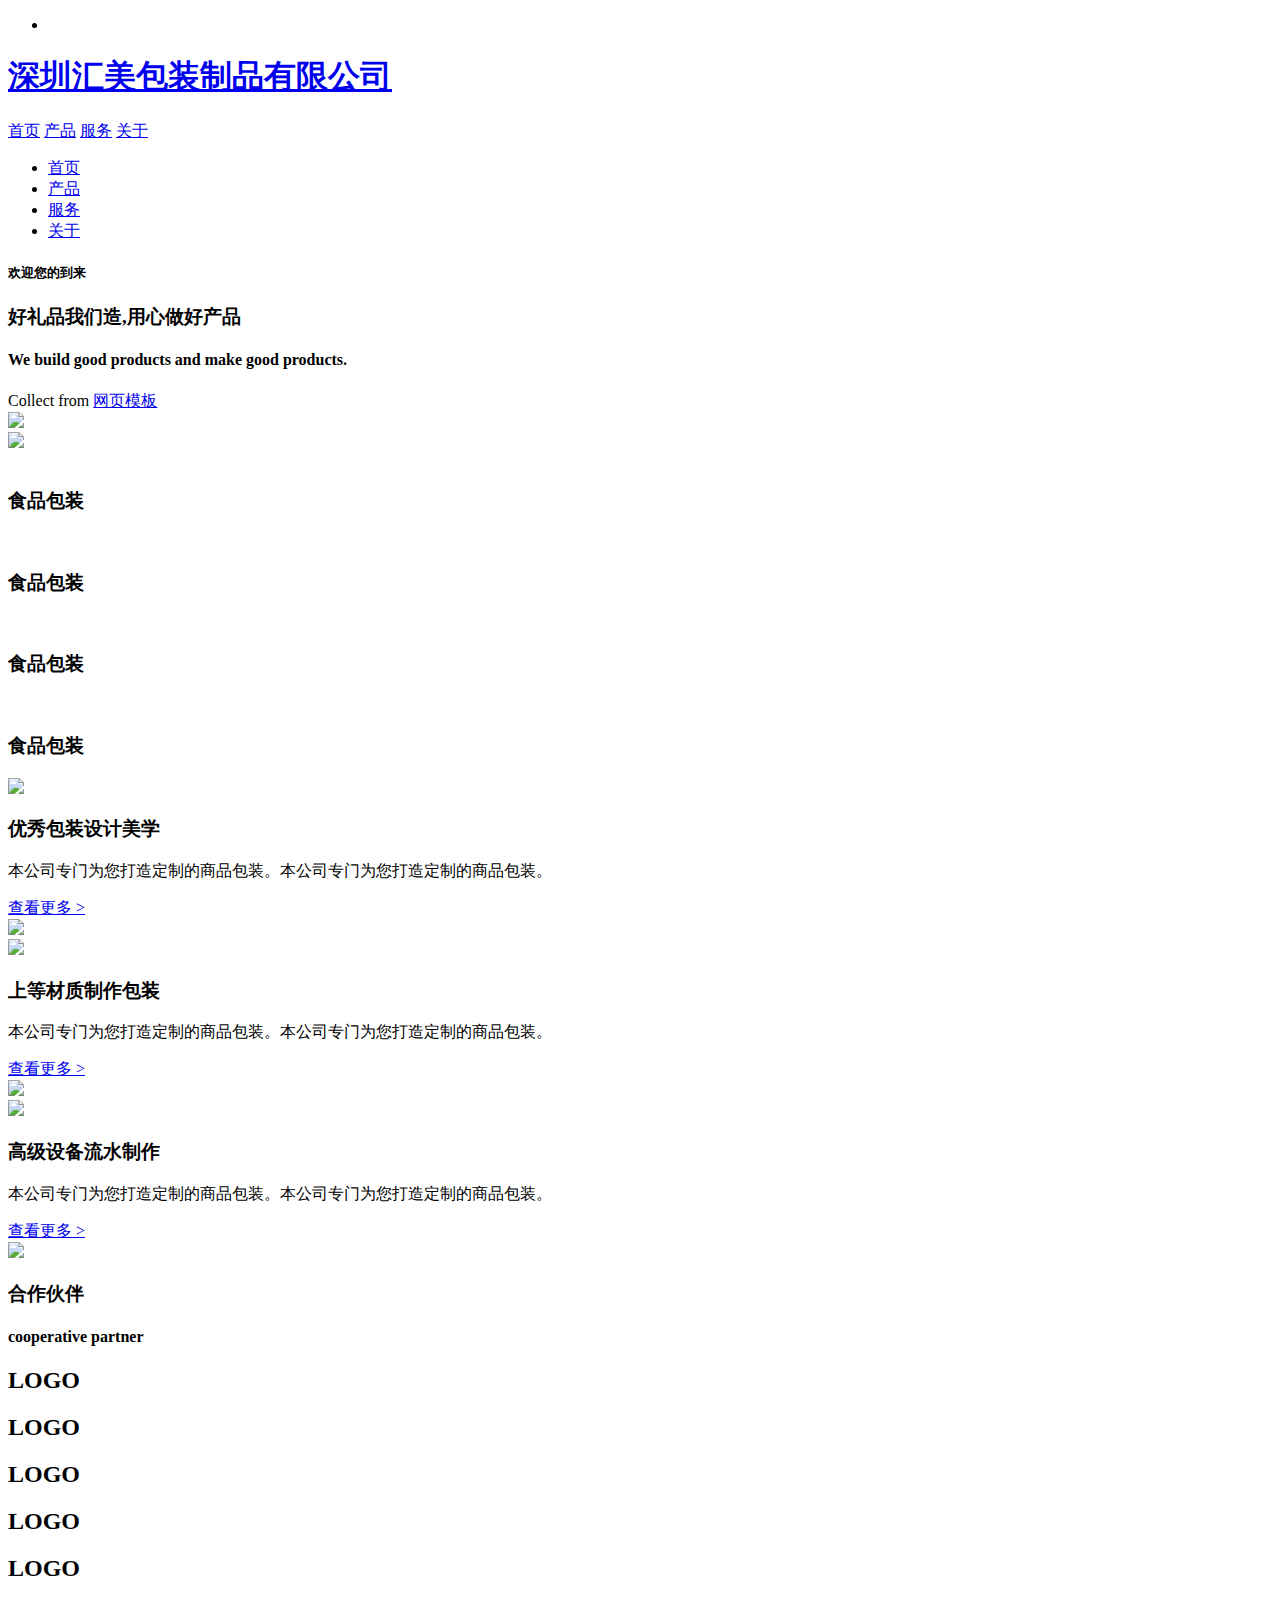
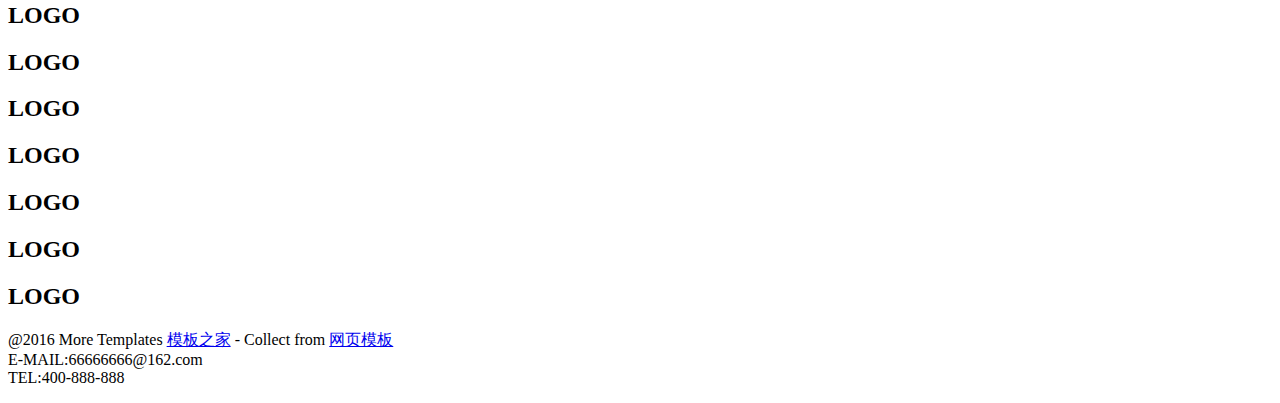
==== index.html @ 4b2f5e30 "modify page" ====
<!DOCTYPE html>
<html lang="en">
<head>
  <meta charset="UTF-8">
  <title>Document</title>
  <meta name="viewport" content="width=device-width, initial-scale=1.0, minimum-scale=1.0, maximum-scale=1.0, user-scalable=0">
  <meta http-equiv="X-UA-Compatible" content="IE=Edge,chrome=1">
  <script type="text/javascript" src="./res/layui/layui.js"></script>
  <link rel="stylesheet" type="text/css" href="./res/layui/css/layui.css">
  <link rel="stylesheet" type="text/css" href="./res/static/css/main.css">

  <!--加载meta IE兼容文件-->
<!--[if lt IE 9]>
<script src="https://oss.maxcdn.com/libs/html5shiv/3.7.0/html5shiv.js"></script>
<script src="https://oss.maxcdn.com/libs/respond.js/1.3.0/respond.min.js"></script>
<![endif]-->
</head>
<body>
  
  <!-- header -->
  <div class="header_box">
    <div class="header">  
      <ul class="app-header">
        <li class="app-header-menuicon">
           <i class="layui-icon layui-icon-more-vertical"></i>
        </li>
      </ul>
      <h1 class="logo">
        <a href="#">深圳汇美包装制品有限公司</a>
      </h1>
      <div class="nav"  style="visibility: visible">
        <a href="index.html" class="active">首页</a>
        <a href="case.html">产品</a>
        <a href="service.html">服务</a>
        <a href="about.html">关于</a>
      </div> 
      <ul class="layui-nav header-down-nav">
        <li class="layui-nav-item"><a href="index.html" class="active">首页</a></li>
        <li class="layui-nav-item"><a href="case.html">产品</a></li>
        <li class="layui-nav-item"><a href="service.html">服务</a></li>
        <li class="layui-nav-item"><a href="about.html">关于</a></li>
      </ul> 
    </div>
  </div>
  <!-- end-header -->


  <!-- content -->
    <div class="content">
      <div class="title">
        <h5>欢迎您的到来</h5>
        <h3>好礼品我们造,用心做好产品</h3>
        <h4>We build good products and make good products.</h4>
      </div>
      <div class="tlinks">Collect from <a href="http://www.cssmoban.com/" >网页模板</a></div>
      <div class="layui-carousel imgbox"  id="test1">
        <div carousel-item  class="imgH">
          <div><img style="width: 100%" src="./res/static/images/sy_banner1.jpg"></div>
          <div><img style="width: 100%" src="./res/static/images/sy_banner1.jpg"></div>
        </div>
      </div>
      <div class="prod-show">
        <div class="layui-fluid">
          <div class="row layui-col-space12 layui-clear">
            <div class="layui-col-xs6 layui-col-sm6 layui-col-md3">
              <div class="img-txt">
                <img style="width: 100%;" src="./res/static/images/sy_img1.jpg" alt="">
                <h3>食品包装</h3>
              </div>
            </div>
            <div class="layui-col-xs6 layui-col-sm6 layui-col-md3">
              <div class="img-txt">
                <img style="width: 100%;" src="./res/static/images/sy_img2.jpg" alt="">
                <h3>食品包装</h3>
              </div>
            </div>
            <div class="layui-col-xs6 layui-col-sm6 layui-col-md3">
              <div class="img-txt">
                <img style="width: 100%;" src="./res/static/images/sy_img3.jpg" alt="">
                <h3>食品包装</h3>
              </div>
            </div>
            <div class="layui-col-xs6 layui-col-sm6 layui-col-md3">
              <div class="img-txt">
                <img style="width: 100%;" src="./res/static/images/sy_img4.jpg" alt="">
                <h3>食品包装</h3>
              </div>
            </div>
          </div>
        </div>
      </div>
      <div class="prod-descr">
        <div class="layui-fluid">
          <div class="layui-row">
            <div class="item layui-clear">
              <div class="layui-col-xs12 layui-col-sm6 layui-col-md6">
                <img src="./res/static/images/sy_img5.jpg" class="left-img">
              </div>
              <div class="layui-col-xs12 layui-col-sm6 layui-col-md6">
                <div class="text">
                  <h3>优秀包装设计美学</h3>
                  <p>本公司专门为您打造定制的商品包装。本公司专门为您打造定制的商品包装。</p>
                  <a href="details.html">查看更多 ></a>
                </div>
              </div>
              <div class="layui-col-xs12 layui-col-sm12 layui-col-md8 bot-img-box">
                <div class="bot-img">
                  <img src="./res/static/images/sy_img6.jpg">
                </div>
              </div>
            </div>
          </div>
          <div class="layui-row">
            <div class="item layui-clear">
              <div class="layui-col-xs12 layui-col-sm6 layui-col-md6">
                <img src="./res/static/images/sy_img7.jpg" class="left-img">
              </div>
              <div class="layui-col-xs12 layui-col-sm6 layui-col-md6">
                <div class="text">
                  <h3>上等材质制作包装</h3>
                  <p>本公司专门为您打造定制的商品包装。本公司专门为您打造定制的商品包装。</p>
                  <a href="details.html">查看更多 ></a>
                </div>
              </div>
              <div class="layui-col-xs12 layui-col-sm12 layui-col-md8 bot-img-box">
                <div class="bot-img">
                  <img src="./res/static/images/sy_img8.jpg">
                </div>
              </div>
            </div>
          </div>
          <div class="layui-row">
            <div class="item layui-clear">
              <div class="layui-col-xs12 layui-col-sm6 layui-col-md6">
                <img src="./res/static/images/sy_img9.jpg" class="left-img">
              </div>
              <div class="layui-col-xs12 layui-col-sm6 layui-col-md6">
                <div class="text">
                  <h3>高级设备流水制作</h3>
                  <p>本公司专门为您打造定制的商品包装。本公司专门为您打造定制的商品包装。</p>
                  <a href="details.html">查看更多 ></a>
                </div>
              </div>
              <div class="layui-col-xs12 layui-col-sm12 layui-col-md8 bot-img-box">
                <div class="bot-img">
                  <img src="./res/static/images/sy_img610.jpg">
                </div>
              </div>
            </div>
          </div>
        </div>
      </div>
      <div class="Partner">
        <div class="title">
          <h3>合作伙伴</h3>
          <h4>cooperative partner</h4>
        </div>
        <div class="cont-box">
          <div class="layui-fluid">
            <div class="row layui-col-space20">
              <div class="layui-col-xs6 layui-col-sm6 layui-col-md2">
                <h2>LOGO</h2>
              </div>
              <div class="layui-col-xs6 layui-col-sm6 layui-col-md2">
                <h2>LOGO</h2>
              </div>
              <div class="layui-col-xs6 layui-col-sm6 layui-col-md2">
                <h2>LOGO</h2>
              </div>
              <div class="layui-col-xs6 layui-col-sm6 layui-col-md2">
                <h2>LOGO</h2>
              </div>
              <div class="layui-col-xs6 layui-col-sm6 layui-col-md2">
                <h2>LOGO</h2>
              </div>
              <div class="layui-col-xs6 layui-col-sm6 layui-col-md2">
                <h2>LOGO</h2>
              </div>
              <div class="layui-col-xs6 layui-col-sm6 layui-col-md2">
                <h2>LOGO</h2>
              </div>
              <div class="layui-col-xs6 layui-col-sm6 layui-col-md2">
                <h2>LOGO</h2>
              </div>
              <div class="layui-col-xs6 layui-col-sm6 layui-col-md2">
                <h2>LOGO</h2>
              </div>
              <div class="layui-col-xs6 layui-col-sm6 layui-col-md2">
                <h2>LOGO</h2>
              </div>
              <div class="layui-col-xs6 layui-col-sm6 layui-col-md2">
                <h2>LOGO</h2>
              </div>
              <div class="layui-col-xs6 layui-col-sm6 layui-col-md2">
                <h2>LOGO</h2>
              </div>
            </div>
          </div>
        </div>
      </div>
    </div>
  
  <!-- end-content -->

  

  <!-- footer -->
  <div class="footer">
    <div class="line"></div>
    <p class="copyright">
      @2016 More Templates <a href="http://www.cssmoban.com/" target="_blank" title="模板之家">模板之家</a> - Collect from <a href="http://www.cssmoban.com/" title="网页模板" target="_blank">网页模板</a><br />
      E-MAIL:66666666@162.com<br />
      TEL:400-888-888
    </p>
    <div class="icon_box">
      <a href="#"><i class="layui-icon layui-icon-login-wechat weixin-icon"></i></a>
      <a href="#"><i class="layui-icon layui-icon-login-weibo weibo-icon"></i></a>
    </div>
  </div>
  <!-- end-footer -->
  <script>
  layui.use(['carousel','jquery','element'],function(){
    var carousel = layui.carousel,$ = layui.$;
    //建造实例
    carousel.render({
      elem: '#test1'
      ,width: '100%' //设置容器宽度
      ,arrow: 'always'
      ,height:'auto'
      //,anim: 'updown' //切换动画方式
    });
    $('.app-header-menuicon').on('click',function(){
      $('.header-down-nav').toggleClass('down-nav')
    })
    var imgH = $('.imgbox div.layui-this').outerHeight();
    $('.imgH').css('height',imgH+'px')
    window.onresize = function () {
      var imgH = $('.imgbox div.layui-this').outerHeight();
      $('.imgH').css('height',imgH+'px')
    };

  });
  </script>
</body>
</html>
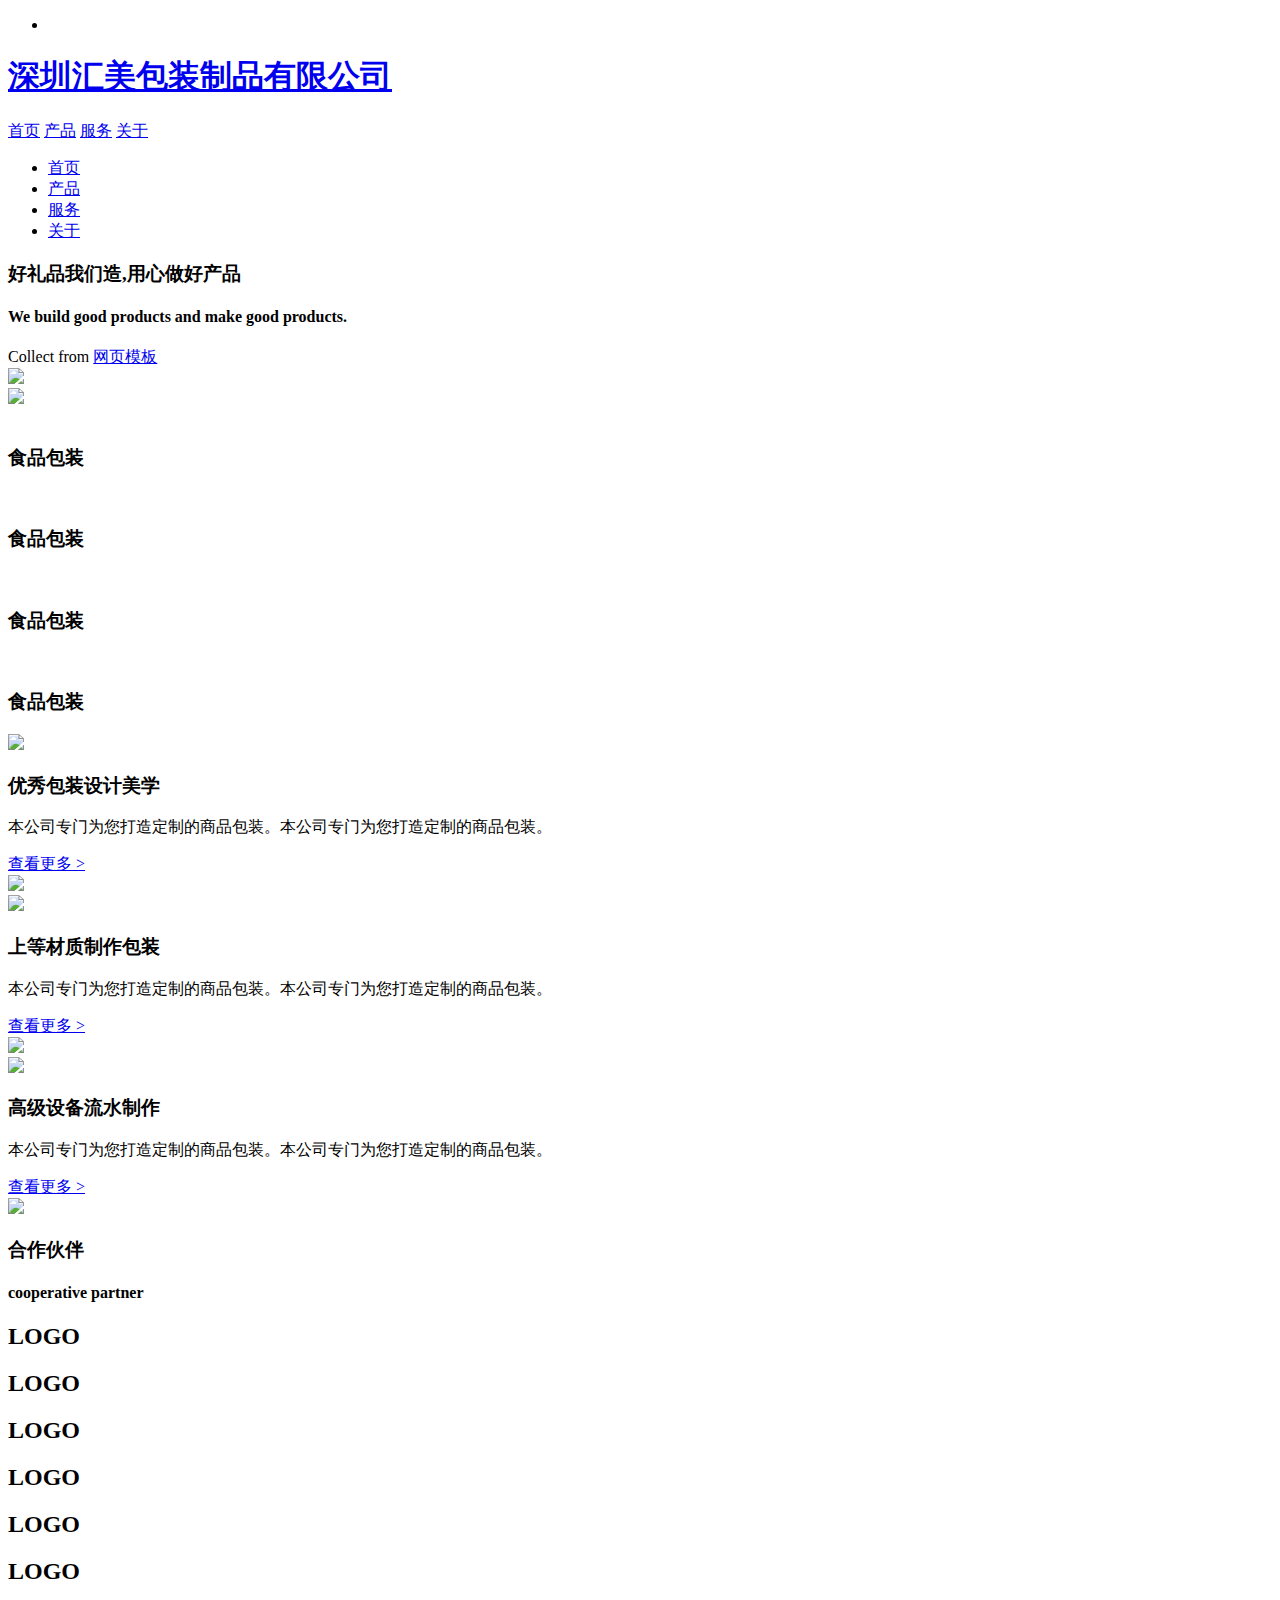
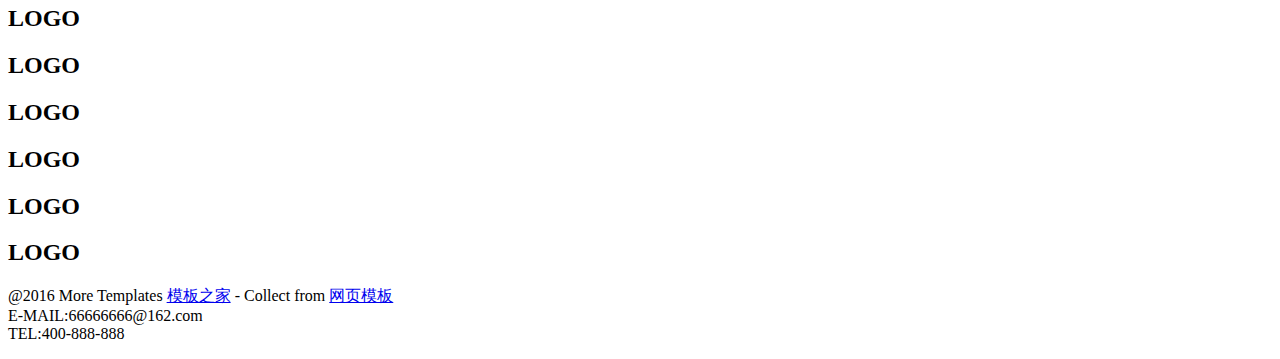
==== commit 50147789: "modified" ====
--- a/index.html
+++ b/index.html
@@ -48,7 +48,7 @@
   <!-- content -->
     <div class="content">
       <div class="title">
-        <h5>欢迎您的到来</h5>
+        <!-- <h5>欢迎您的到来</h5> -->
         <h3>好礼品我们造,用心做好产品</h3>
         <h4>We build good products and make good products.</h4>
       </div>
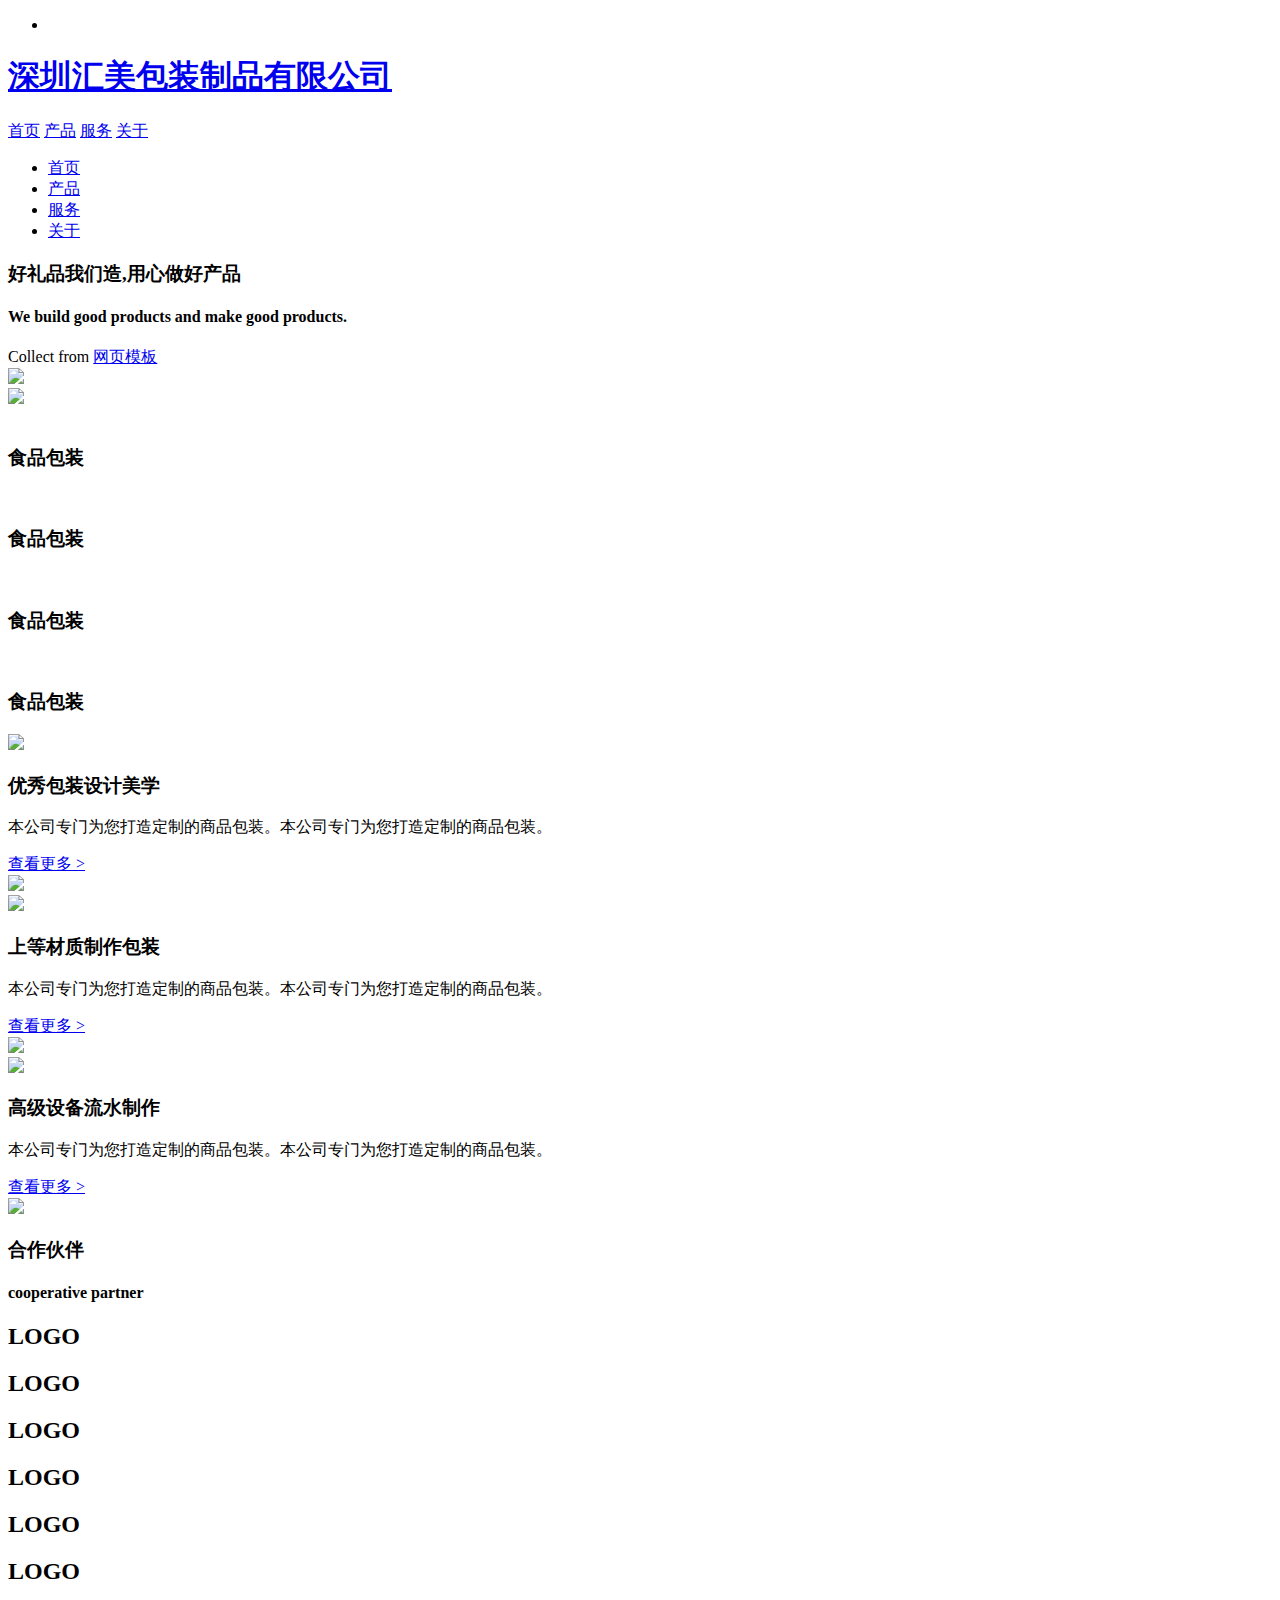
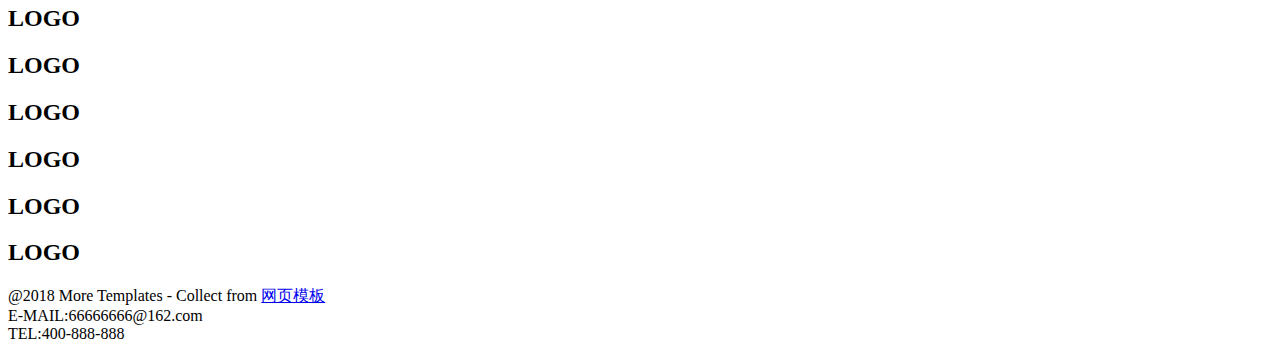
==== commit 5674c554: "modified" ====
--- a/index.html
+++ b/index.html
@@ -208,7 +208,7 @@
   <div class="footer">
     <div class="line"></div>
     <p class="copyright">
-      @2016 More Templates <a href="http://www.cssmoban.com/" target="_blank" title="模板之家">模板之家</a> - Collect from <a href="http://www.cssmoban.com/" title="网页模板" target="_blank">网页模板</a><br />
+      @2018 More Templates <a href="http://huemei.github.io/" target="_blank" title="汇美包装"></a> - Collect from <a href="http://huemei.github.io/" title="汇美包装" target="_blank">网页模板</a><br />
       E-MAIL:66666666@162.com<br />
       TEL:400-888-888
     </p>
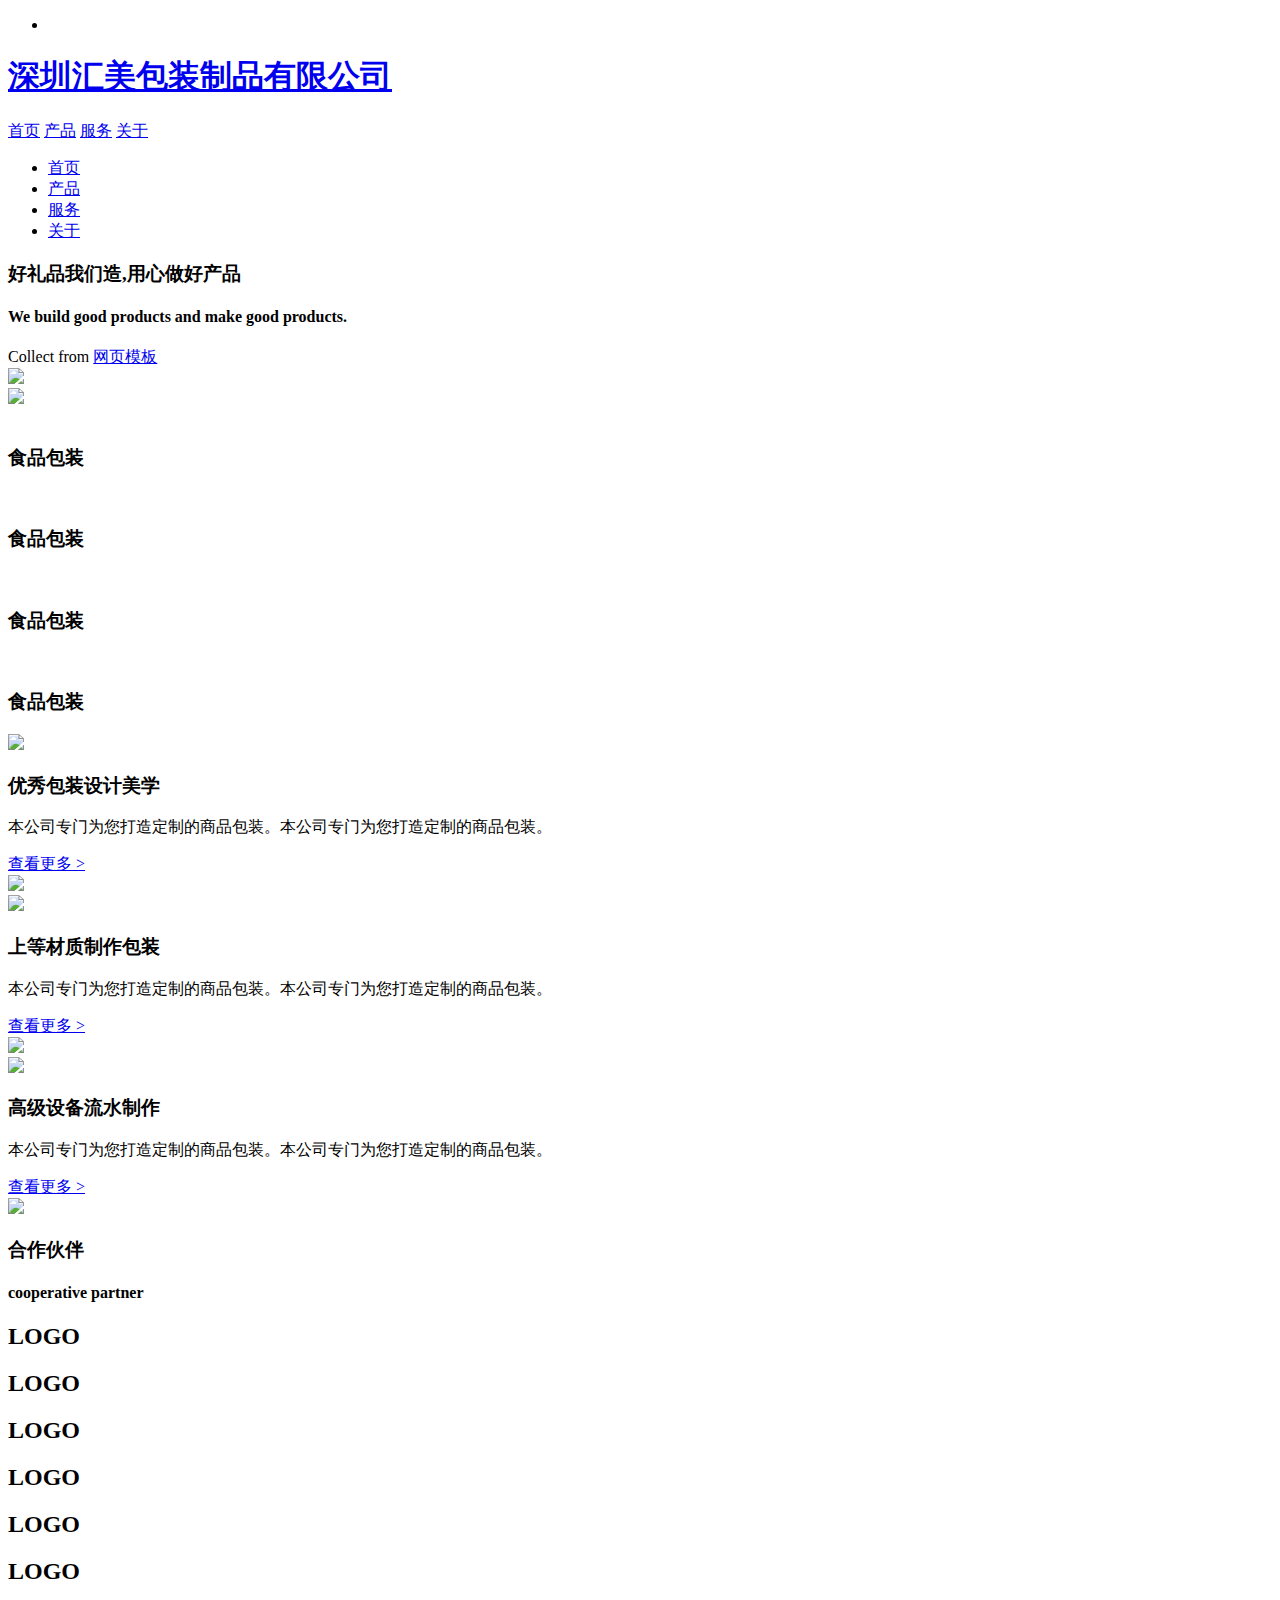
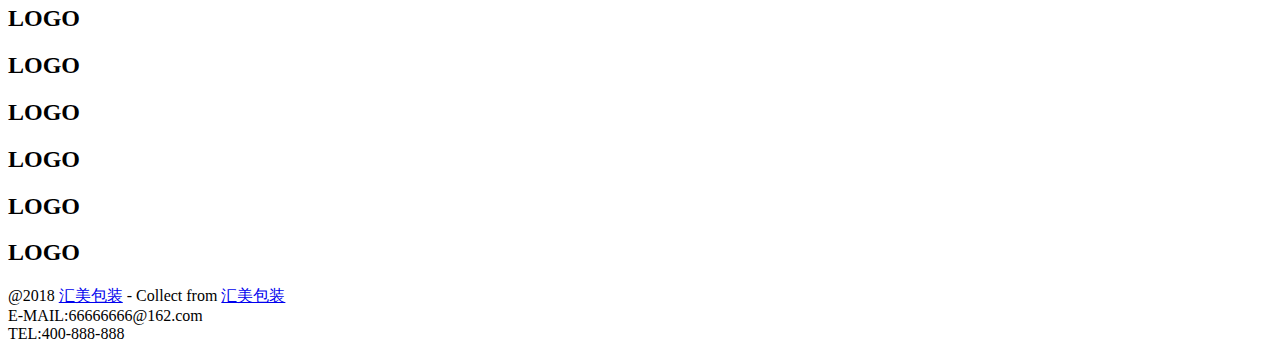
==== commit 843660bb: "modified" ====
--- a/index.html
+++ b/index.html
@@ -208,7 +208,7 @@
   <div class="footer">
     <div class="line"></div>
     <p class="copyright">
-      @2018 More Templates <a href="http://huemei.github.io/" target="_blank" title="汇美包装"></a> - Collect from <a href="http://huemei.github.io/" title="汇美包装" target="_blank">网页模板</a><br />
+      @2018 <a href="http://huemei.github.io/" target="_blank" title="汇美包装">汇美包装</a> - Collect from <a href="http://huemei.github.io/" title="汇美包装" target="_blank">汇美包装</a><br />
       E-MAIL:66666666@162.com<br />
       TEL:400-888-888
     </p>
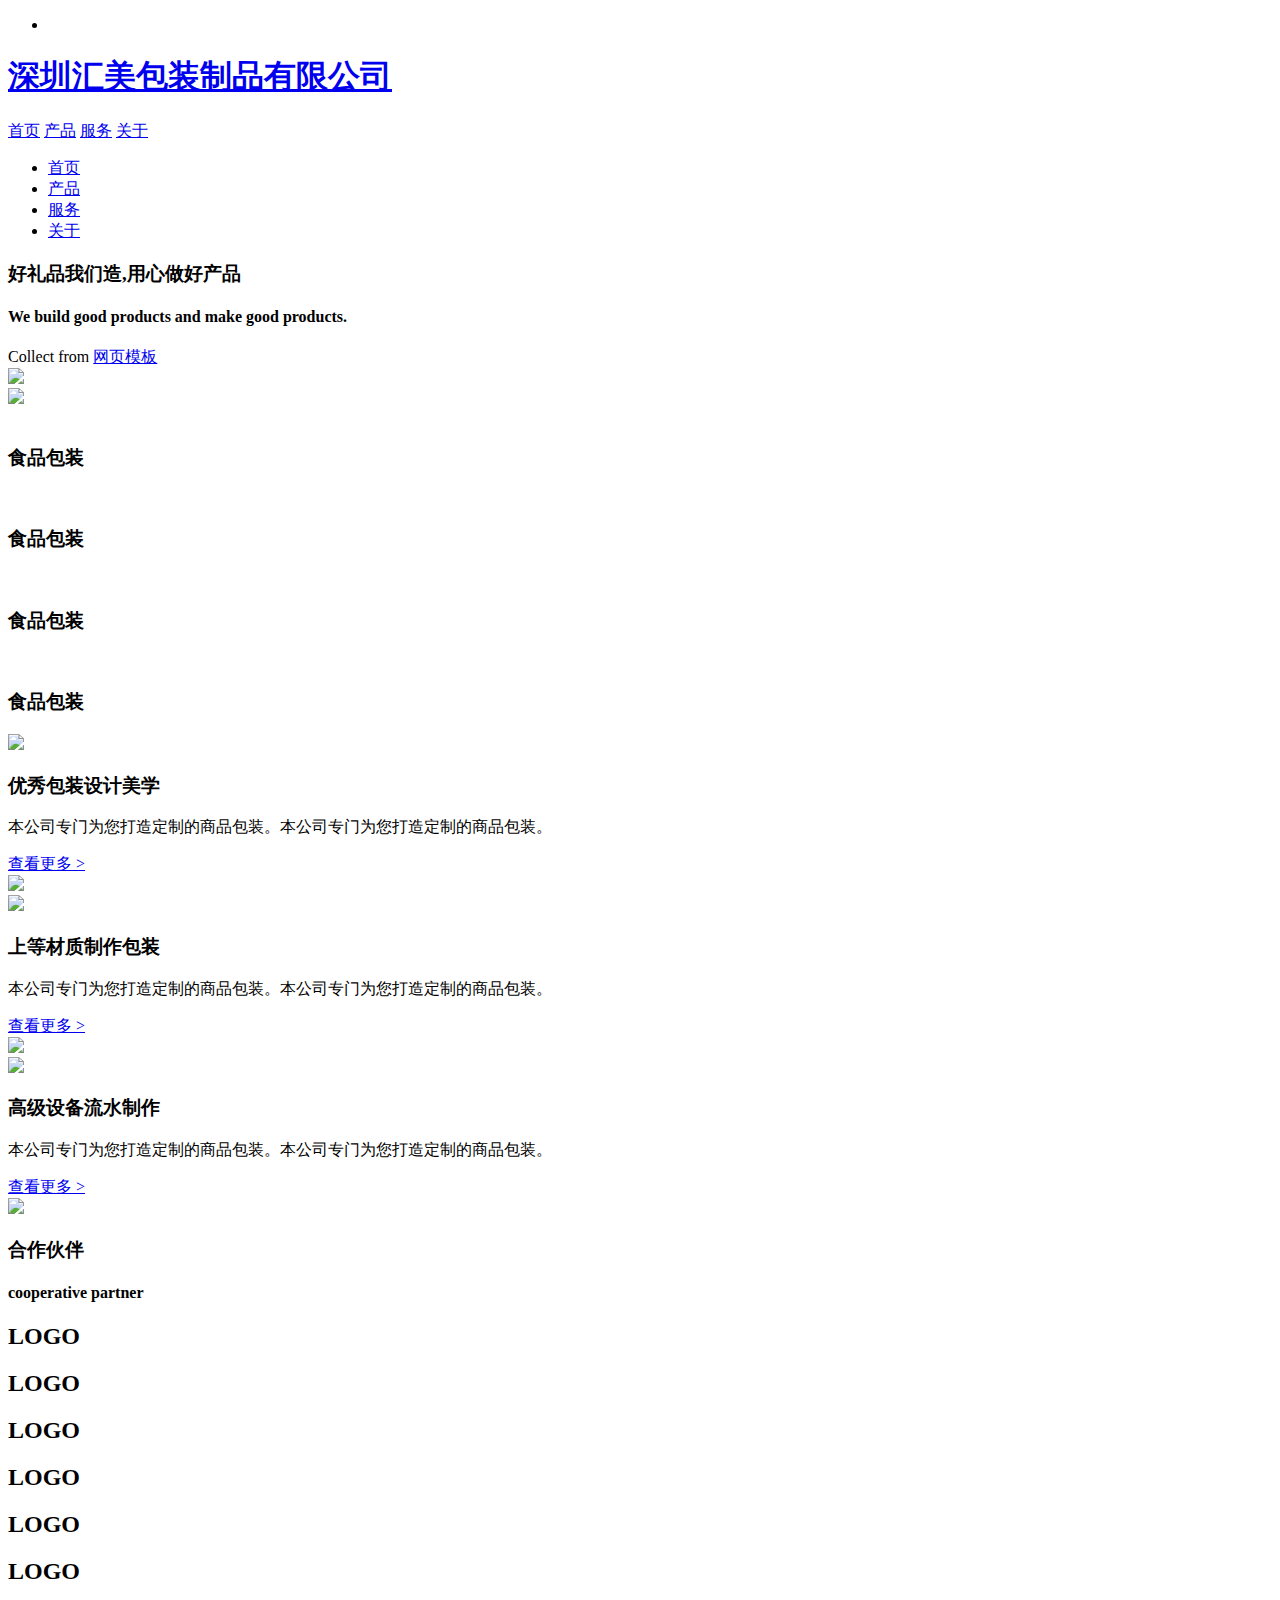
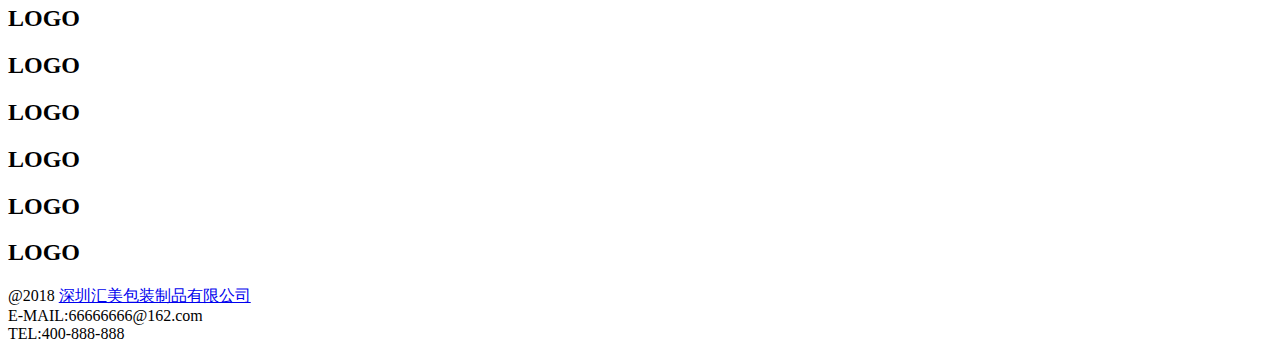
==== commit 255894de: "modify" ====
--- a/index.html
+++ b/index.html
@@ -2,7 +2,7 @@
 <html lang="en">
 <head>
   <meta charset="UTF-8">
-  <title>Document</title>
+  <title>深圳汇美包装制品有限公司</title>
   <meta name="viewport" content="width=device-width, initial-scale=1.0, minimum-scale=1.0, maximum-scale=1.0, user-scalable=0">
   <meta http-equiv="X-UA-Compatible" content="IE=Edge,chrome=1">
   <script type="text/javascript" src="./res/layui/layui.js"></script>
@@ -26,7 +26,7 @@
         </li>
       </ul>
       <h1 class="logo">
-        <a href="#">深圳汇美包装制品有限公司</a>
+        <a href="#"> 深圳汇美包装制品有限公司 </a>
       </h1>
       <div class="nav"  style="visibility: visible">
         <a href="index.html" class="active">首页</a>
@@ -208,7 +208,7 @@
   <div class="footer">
     <div class="line"></div>
     <p class="copyright">
-      @2018 <a href="http://huemei.github.io/" target="_blank" title="汇美包装">汇美包装</a> - Collect from <a href="http://huemei.github.io/" title="汇美包装" target="_blank">汇美包装</a><br />
+      @2018 <a href="http://huemei.github.io/" target="_blank" title="汇美包装">深圳汇美包装制品有限公司</a><br />
       E-MAIL:66666666@162.com<br />
       TEL:400-888-888
     </p>
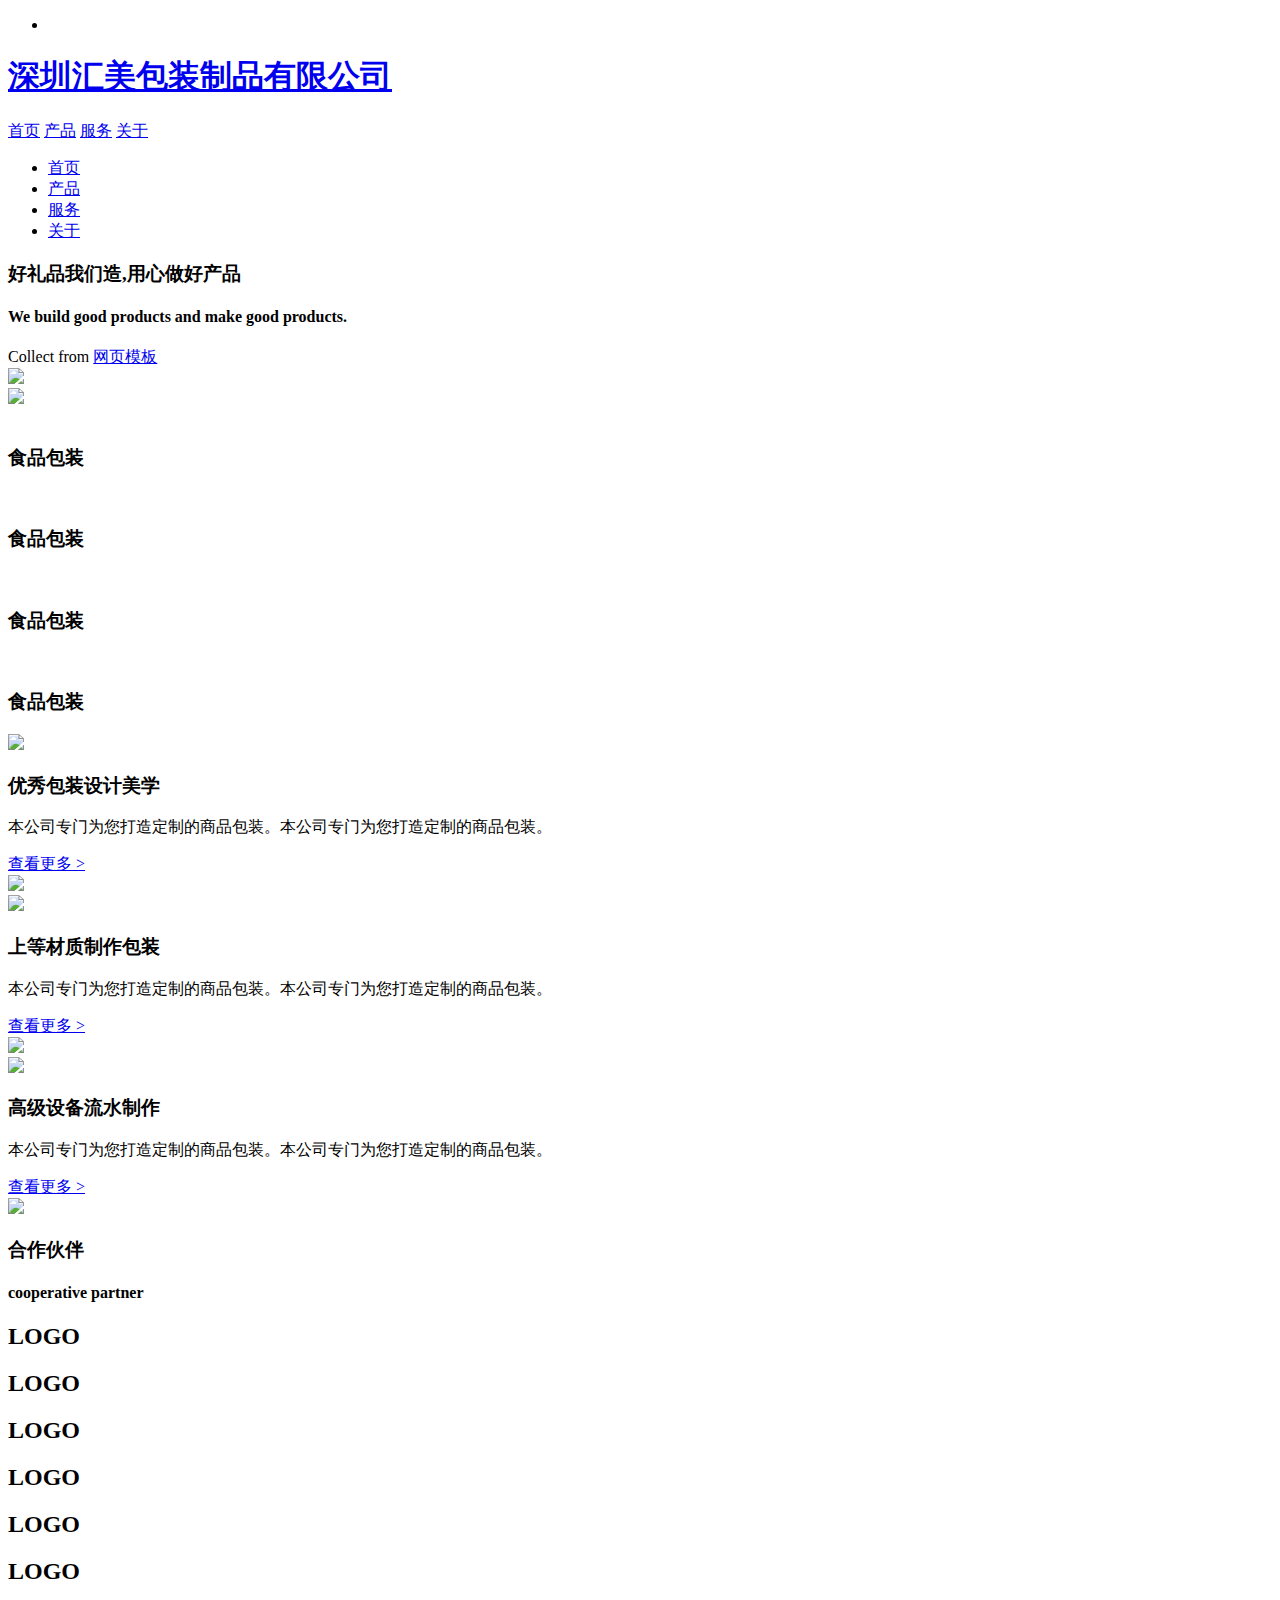
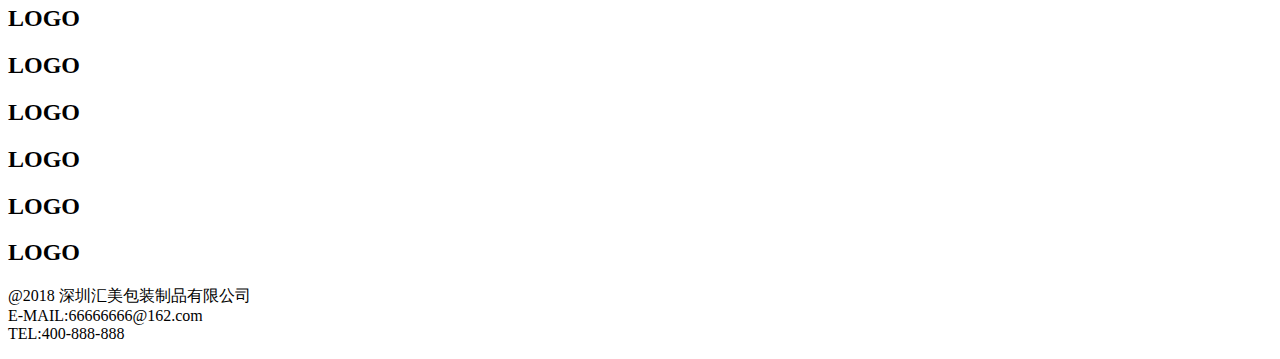
==== commit f771fa76: "modify" ====
--- a/index.html
+++ b/index.html
@@ -208,7 +208,7 @@
   <div class="footer">
     <div class="line"></div>
     <p class="copyright">
-      @2018 <a href="http://huemei.github.io/" target="_blank" title="汇美包装">深圳汇美包装制品有限公司</a><br />
+      @2018 深圳汇美包装制品有限公司<br />
       E-MAIL:66666666@162.com<br />
       TEL:400-888-888
     </p>
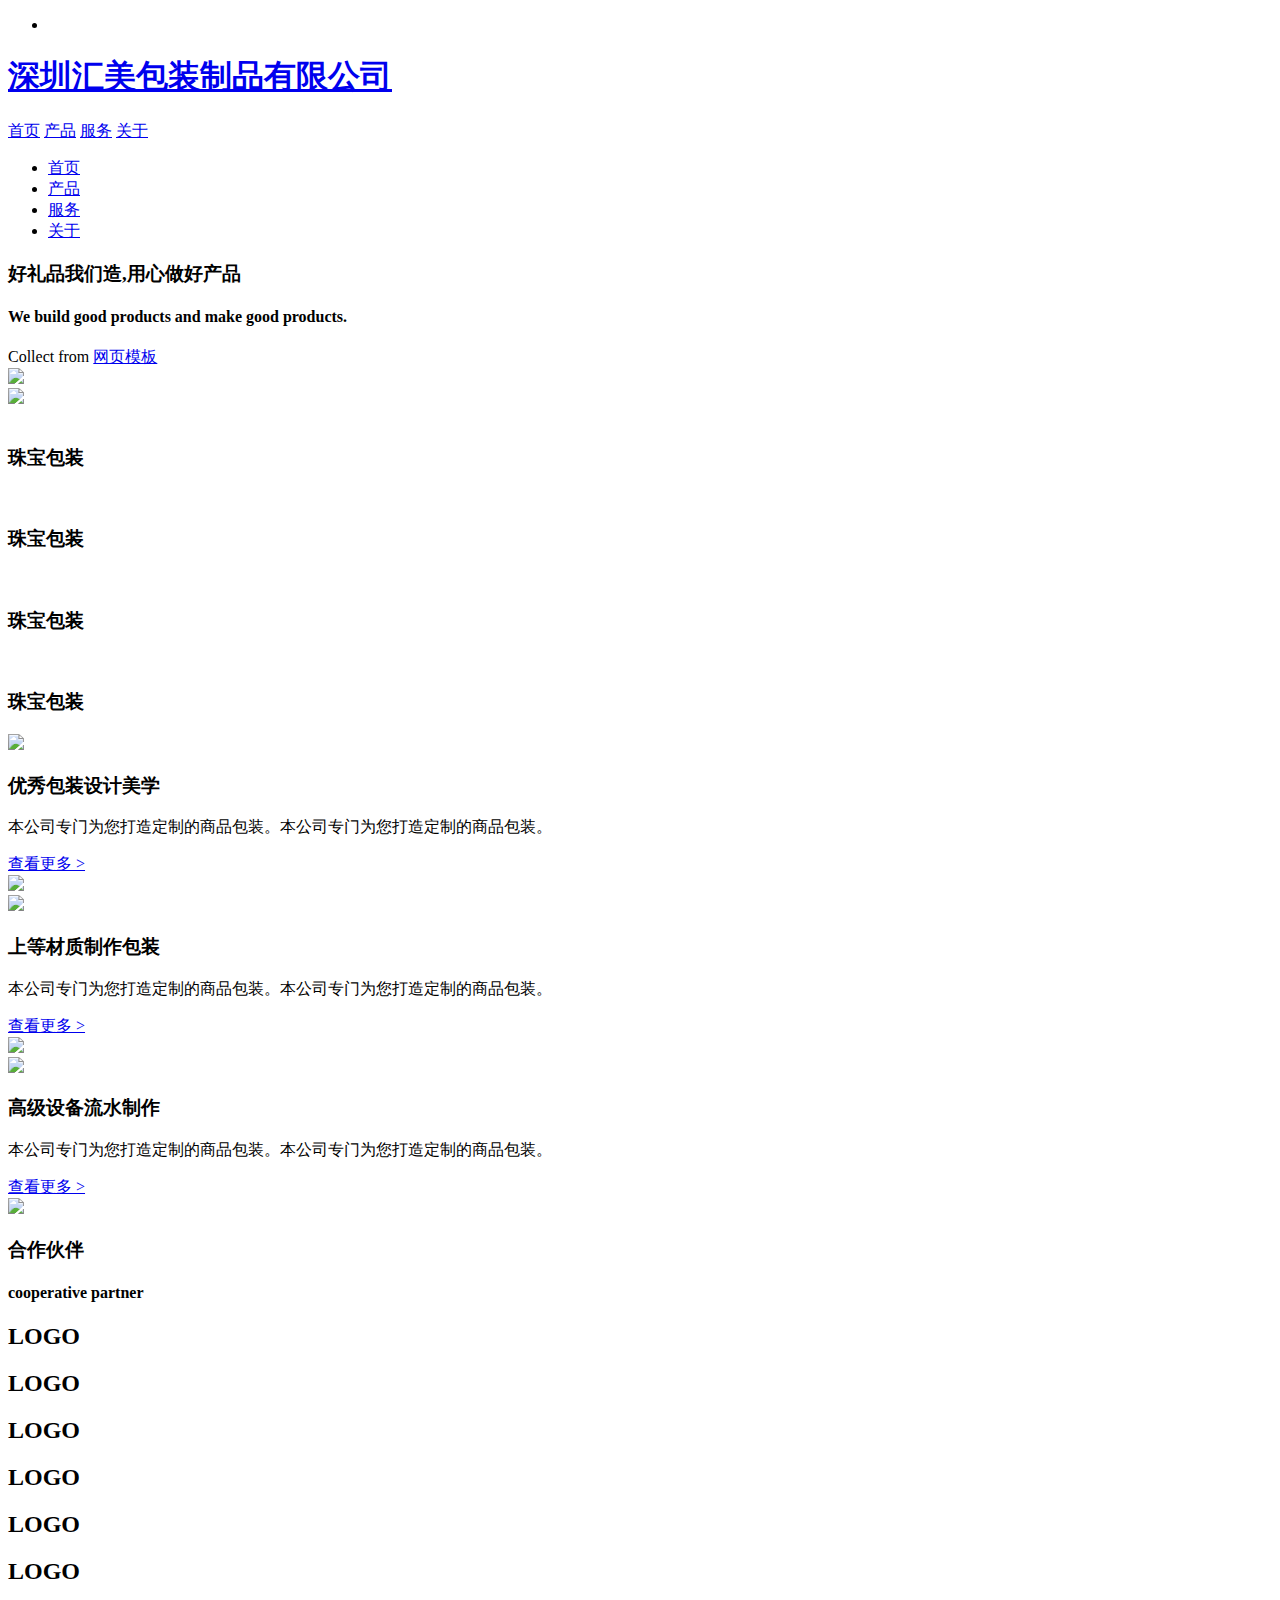
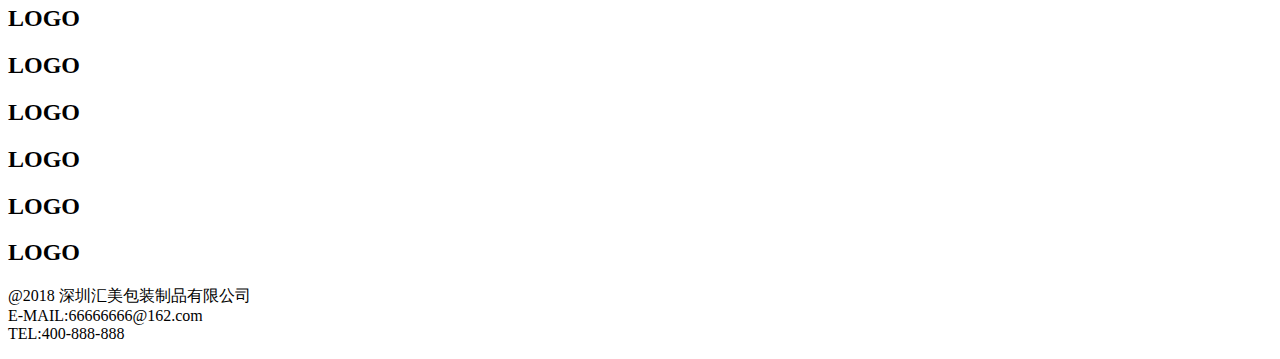
==== commit 7da38d06: "modify" ====
--- a/index.html
+++ b/index.html
@@ -65,25 +65,25 @@
             <div class="layui-col-xs6 layui-col-sm6 layui-col-md3">
               <div class="img-txt">
                 <img style="width: 100%;" src="./res/static/images/sy_img1.jpg" alt="">
-                <h3>食品包装</h3>
+                <h3>珠宝包装</h3>
               </div>
             </div>
             <div class="layui-col-xs6 layui-col-sm6 layui-col-md3">
               <div class="img-txt">
                 <img style="width: 100%;" src="./res/static/images/sy_img2.jpg" alt="">
-                <h3>食品包装</h3>
+                <h3>珠宝包装</h3>
               </div>
             </div>
             <div class="layui-col-xs6 layui-col-sm6 layui-col-md3">
               <div class="img-txt">
                 <img style="width: 100%;" src="./res/static/images/sy_img3.jpg" alt="">
-                <h3>食品包装</h3>
+                <h3>珠宝包装</h3>
               </div>
             </div>
             <div class="layui-col-xs6 layui-col-sm6 layui-col-md3">
               <div class="img-txt">
                 <img style="width: 100%;" src="./res/static/images/sy_img4.jpg" alt="">
-                <h3>食品包装</h3>
+                <h3>珠宝包装</h3>
               </div>
             </div>
           </div>
@@ -201,8 +201,6 @@
     </div>
   
   <!-- end-content -->
-
-  
 
   <!-- footer -->
   <div class="footer">
